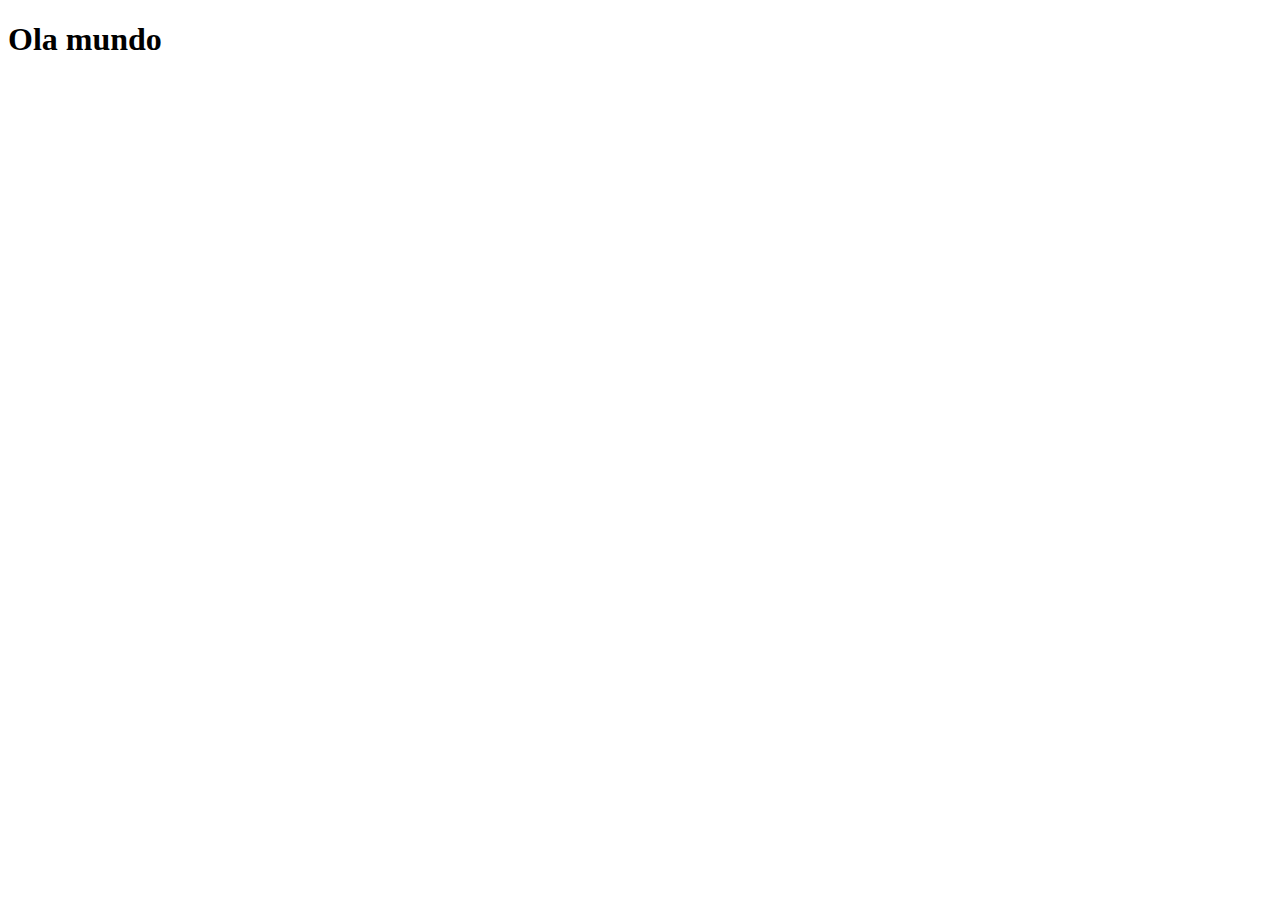
==== index.html @ 57ecb011 "Update index.html" ====
<!DOCTYPE html>
<html lang="en">
<head>
    <meta charset="UTF-8">
    <meta name="viewport" content="width=device-width, initial-scale=1.0">
    <title>Document</title>
</head>
<body>
    <H1>Ola mundo</H1>
</body>
</html>
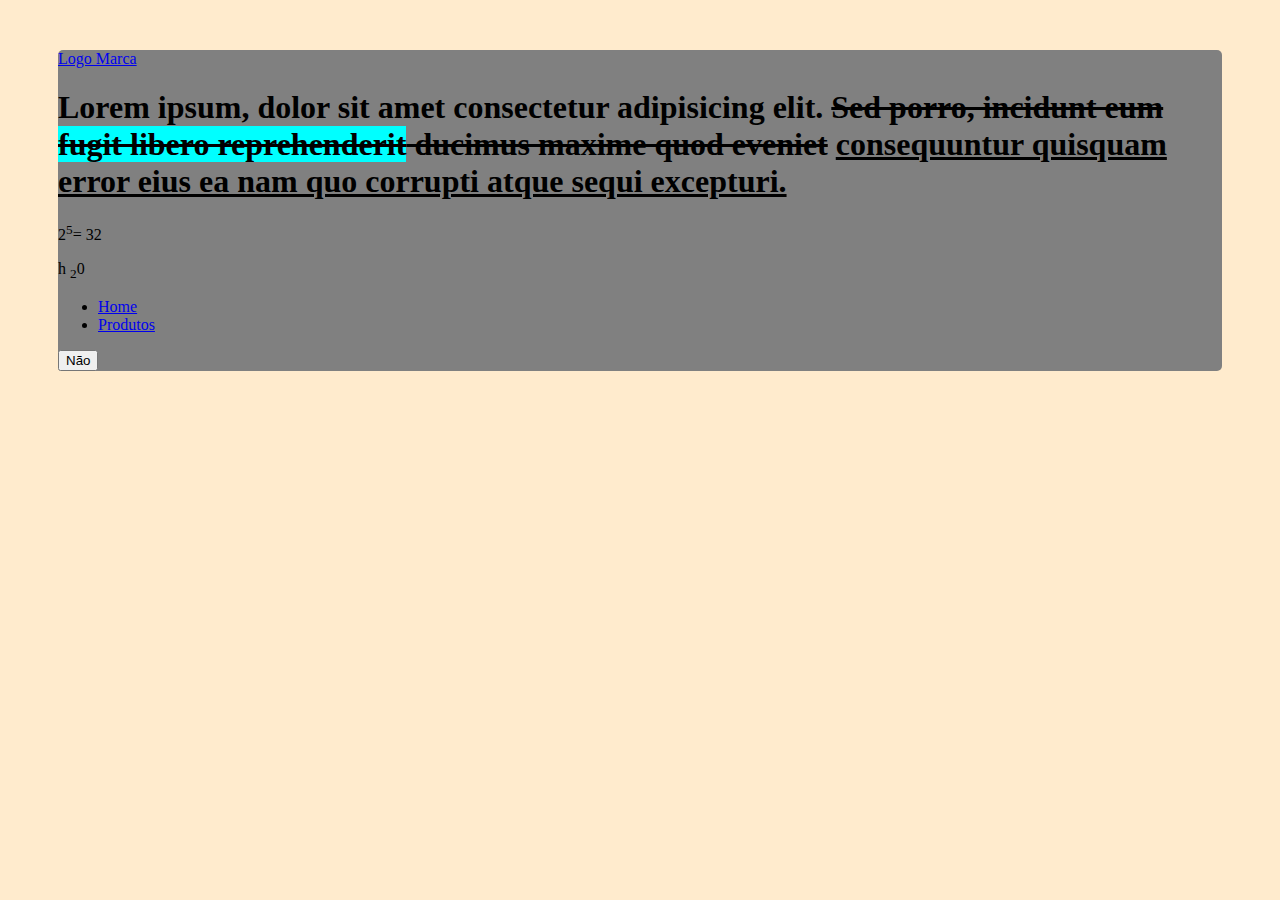
==== commit ea60c9fa: "Create index.html" ====
--- a/index.html
+++ b/index.html
@@ -1,11 +1,32 @@
 <!DOCTYPE html>
 <html lang="en">
+
 <head>
     <meta charset="UTF-8">
     <meta name="viewport" content="width=device-width, initial-scale=1.0">
-    <title>Document</title>
+    <title>Home</title>
+    <link rel="stylesheet" href="css/style.css">
 </head>
+
 <body>
-    <H1>Ola mundo</H1>
+    <div id="topo" class="topo">
+        <a href="#">Logo Marca</a>
+        <h1>Lorem ipsum, dolor sit amet consectetur adipisicing elit.
+            <del>Sed porro, incidunt eum <mark>fugit libero reprehenderit</mark> ducimus maxime quod eveniet</del>
+            <ins>consequuntur quisquam error eius ea nam quo corrupti atque sequi excepturi.</h1></ins>
+            <p>2<sup>5</sup>= 32</p>
+            <p>h <sub>2</sub>0</p>
+        <div class="navbar">
+            <ul>
+                <li><a href="#">Home</a></li>
+                <li><a href="#">Produtos</a></li>
+            </ul>
+        </div>
+        <button id="nao" onclick="moveButton()"> Não</button>
+    <script src="script.js"></script>
+    </div>
+    <div class="conteudo"></div>
+    <div class="rodape"></div>
 </body>
+
 </html>--- a/css/style.css
+++ b/css/style.css
@@ -0,0 +1,13 @@
+body{
+    background-color: blanchedalmond;
+    
+}
+.topo{
+    margin: 50px;
+    background-color: gray;
+    border-radius: 5px;
+}
+mark{
+    background-color: aqua;
+    text-align: right;
+}